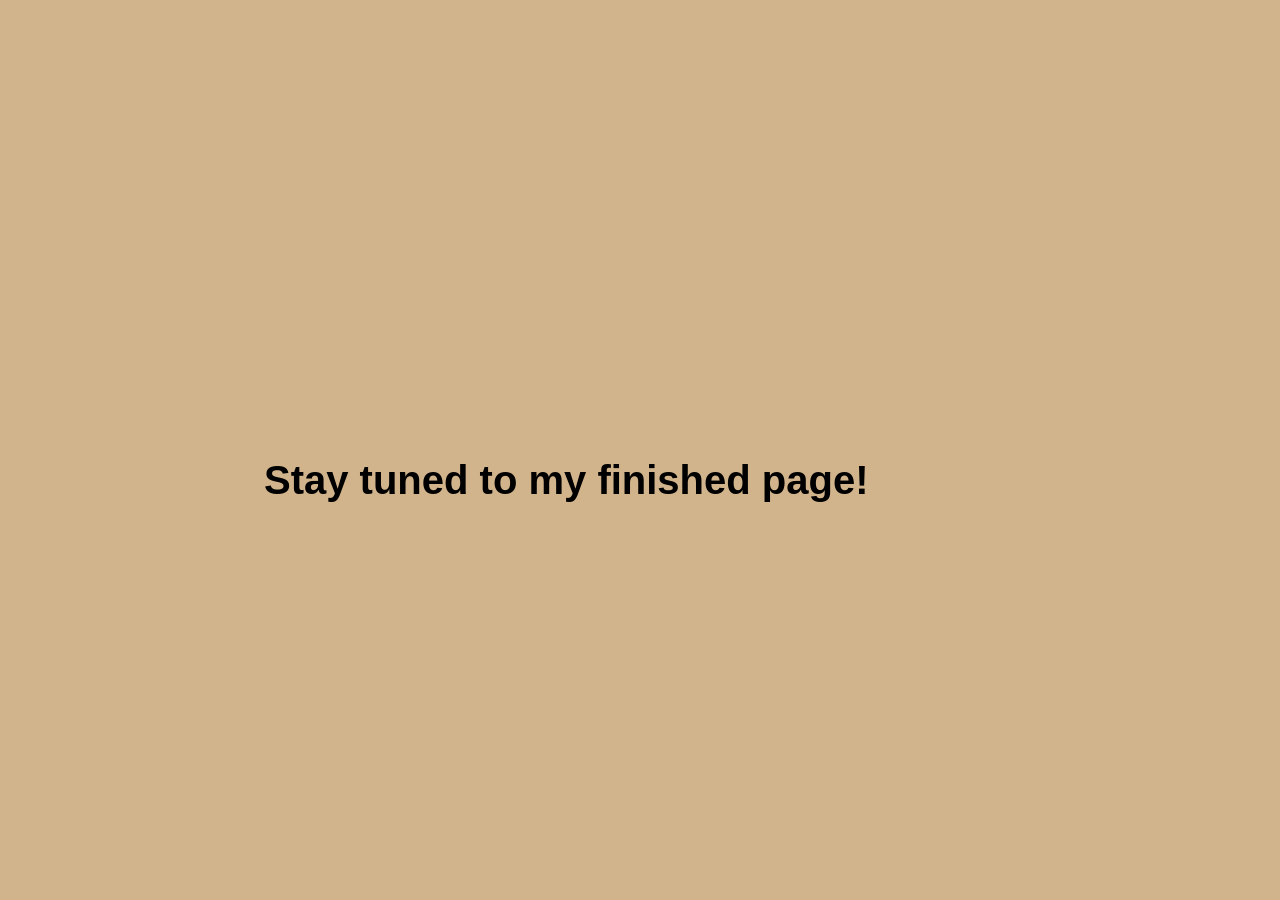
==== nginx/srcs/index.html @ 104a3b07 "added nginx" ====
<!DOCTYPE html>
<html>
        <head>
                <title>Testing Playground</title>
                <link rel="stylesheet" href="style.css">
        </head>
        <body>
                Stay tuned to my finished page!
        </body>
</html>
---- nginx/srcs/style.css ----
body{
	background-color: tan;
	color:black;
	font-family: Arial, Helvetica, sans-serif;
	font-size: 40px;
	font-weight: bold;
	position: fixed;
	top: 50%;
	left: 20%;
}
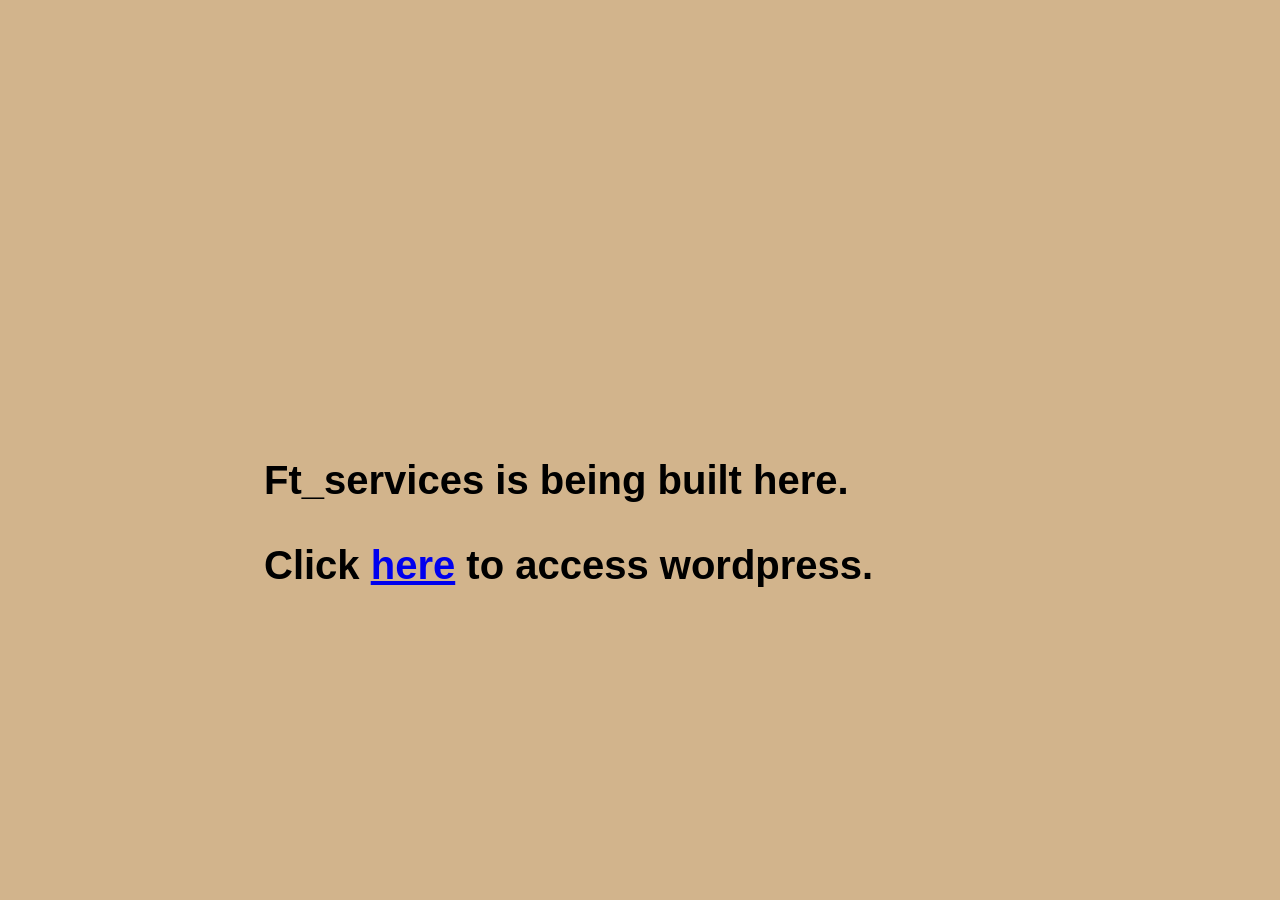
==== commit 5b51fc22: "simplified ingress secret" ====
--- a/nginx/srcs/index.html
+++ b/nginx/srcs/index.html
@@ -5,6 +5,9 @@
                 <link rel="stylesheet" href="style.css">
         </head>
         <body>
-                Stay tuned to my finished page!
+                Ft_services is being built here. 
+                <p>
+                    Click <a href='http://localhost:30080'>here</a> to access wordpress. 
+                </p>
         </body>
 </html>
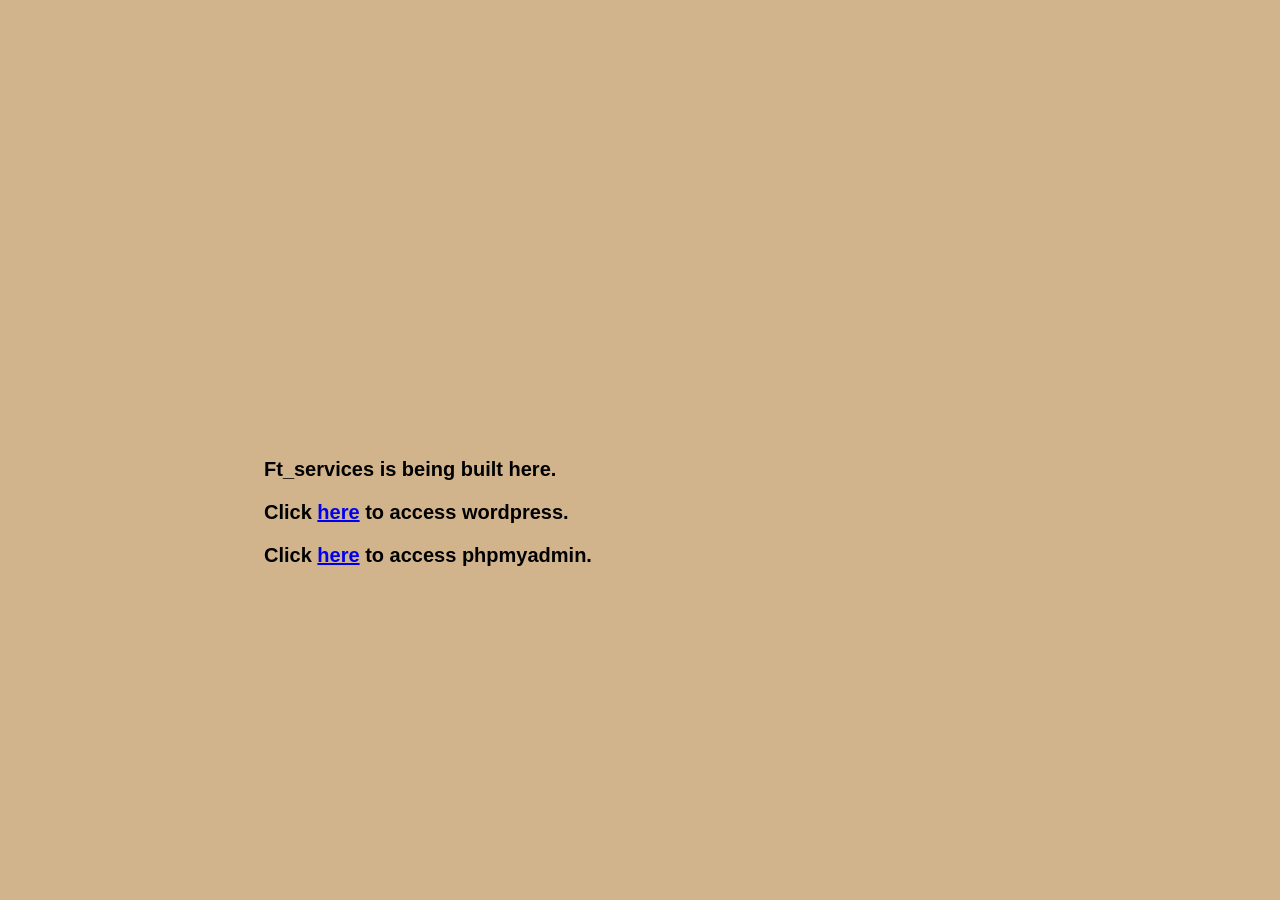
==== commit 564315f1: "added pma" ====
--- a/nginx/srcs/index.html
+++ b/nginx/srcs/index.html
@@ -9,5 +9,8 @@
                 <p>
                     Click <a href='http://localhost:30080'>here</a> to access wordpress. 
                 </p>
+                <p>
+                    Click <a href='http://localhost:30000'>here</a> to access phpmyadmin. 
+                </p>
         </body>
 </html>
--- a/nginx/srcs/style.css
+++ b/nginx/srcs/style.css
@@ -2,7 +2,7 @@
 	background-color: tan;
 	color:black;
 	font-family: Arial, Helvetica, sans-serif;
-	font-size: 40px;
+	font-size: 20px;
 	font-weight: bold;
 	position: fixed;
 	top: 50%;
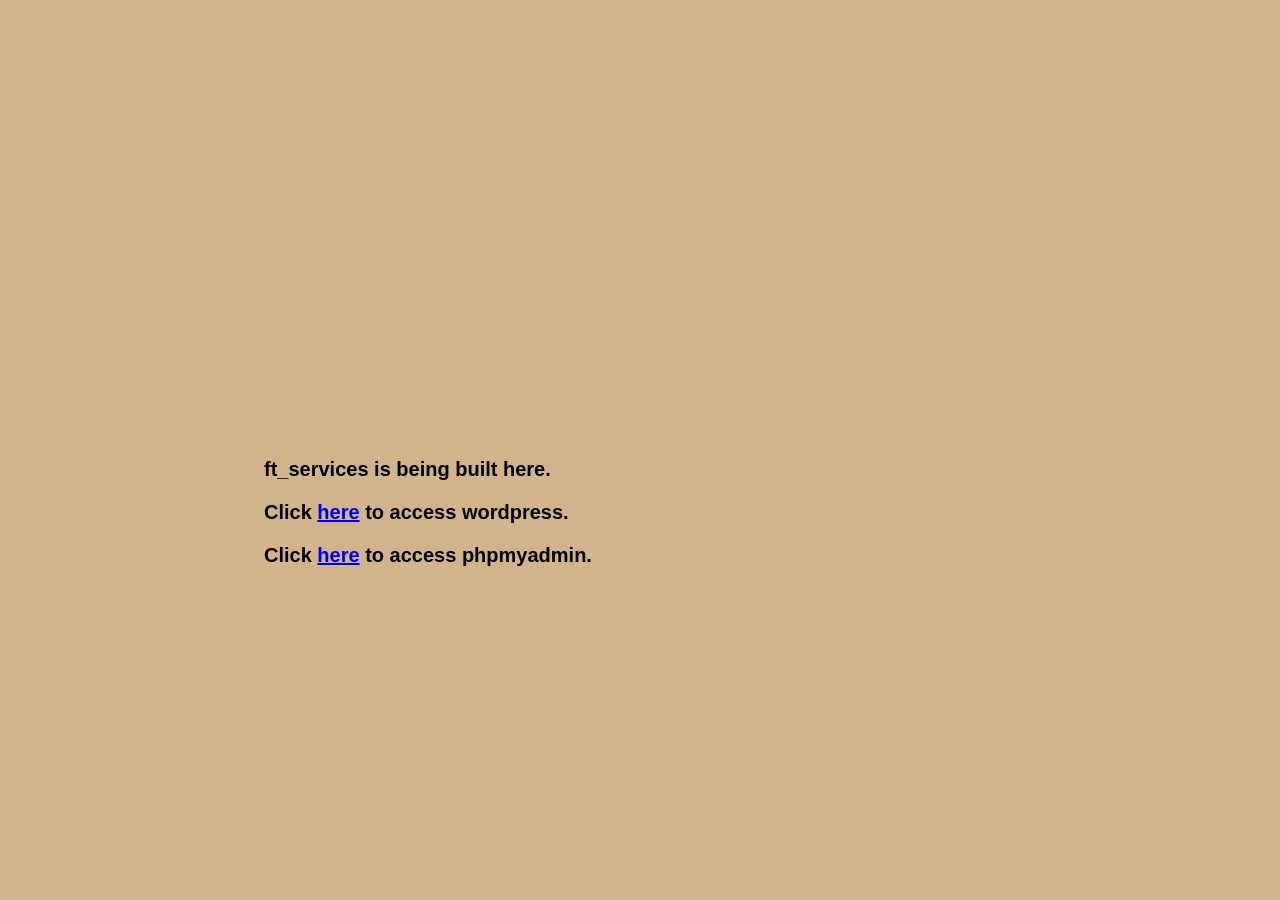
==== commit 8665e374: "fixed pma connection issue" ====
--- a/nginx/srcs/index.html
+++ b/nginx/srcs/index.html
@@ -5,7 +5,7 @@
                 <link rel="stylesheet" href="style.css">
         </head>
         <body>
-                Ft_services is being built here. 
+                ft_services is being built here. 
                 <p>
                     Click <a href='http://localhost:30080'>here</a> to access wordpress. 
                 </p>
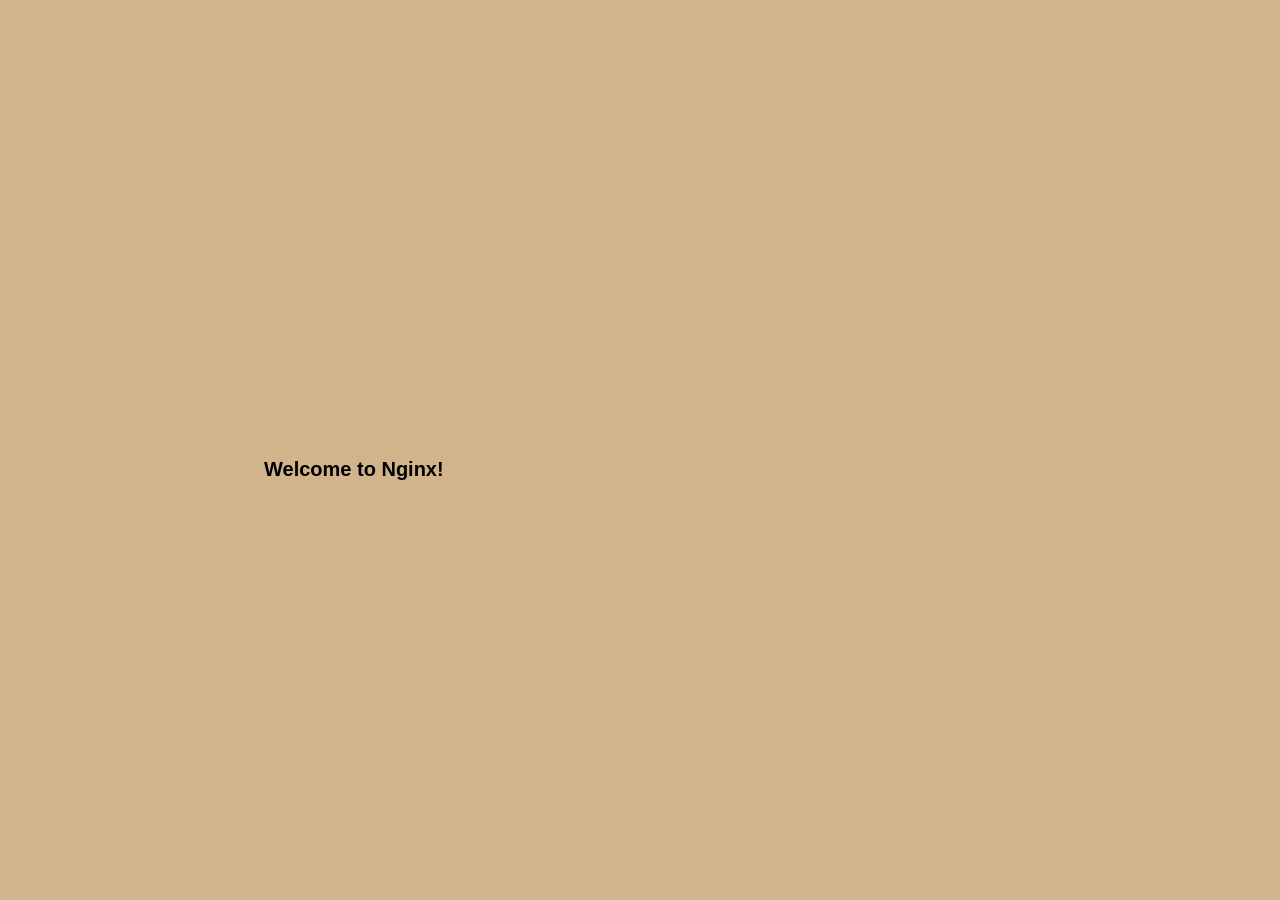
==== commit add427e5: "updated ingress" ====
--- a/nginx/srcs/index.html
+++ b/nginx/srcs/index.html
@@ -1,16 +1,16 @@
 <!DOCTYPE html>
 <html>
         <head>
-                <title>Testing Playground</title>
+                <title>ft_services_qli</title>
                 <link rel="stylesheet" href="style.css">
         </head>
         <body>
-                ft_services is being built here. 
-                <p>
-                    Click <a href='http://localhost:30080'>here</a> to access wordpress. 
+                Welcome to Nginx! 
+                <!-- <p>
+                    Click <a href='http://$(minikube ip):5050'>here</a> to access wordpress. 
                 </p>
                 <p>
-                    Click <a href='http://localhost:30000'>here</a> to access phpmyadmin. 
-                </p>
+                    Click <a href='http://$(minikube ip):5000'>here</a> to access phpmyadmin. 
+                </p> -->
         </body>
 </html>
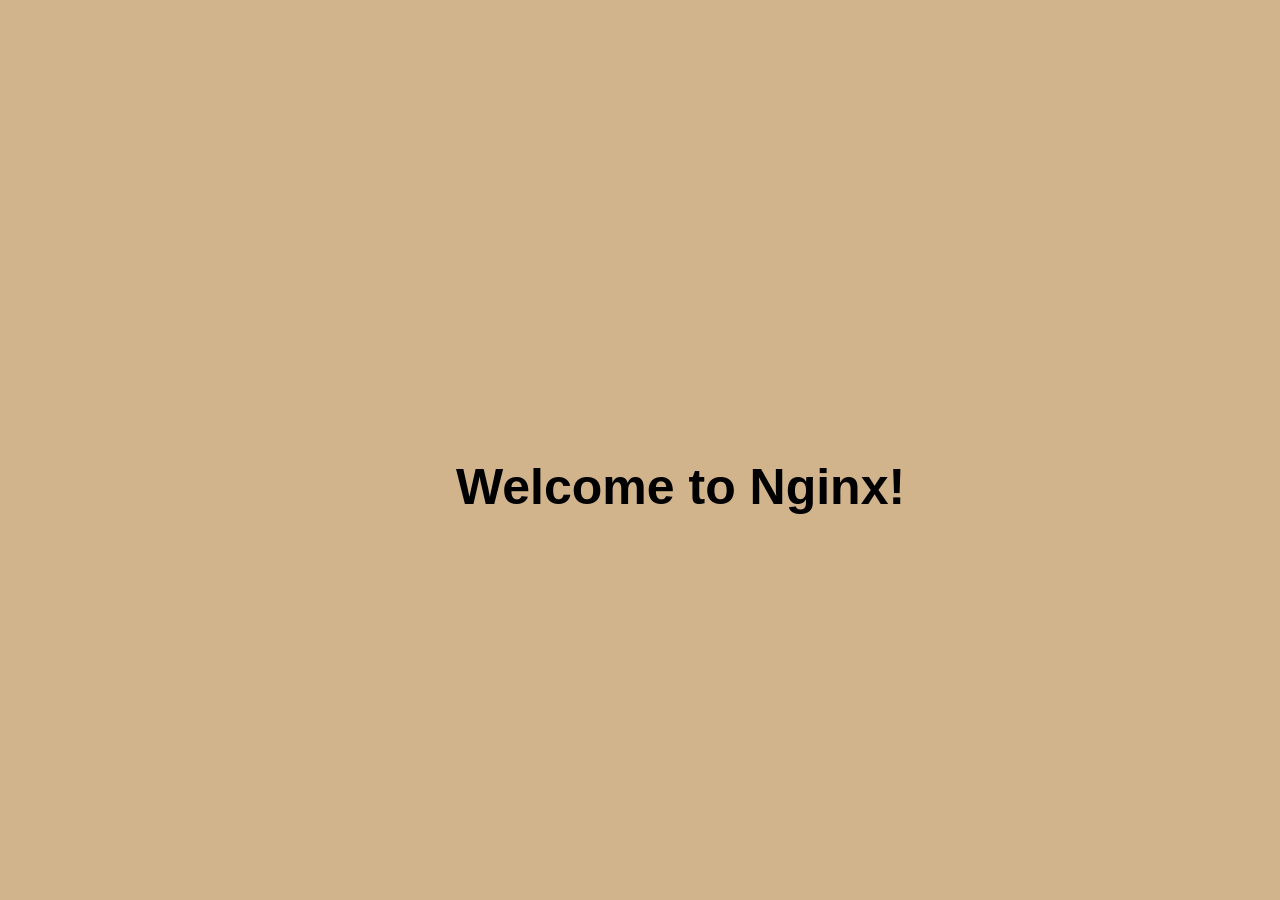
==== commit 4e8967ac: "update nginx conf" ====
--- a/nginx/srcs/index.html
+++ b/nginx/srcs/index.html
@@ -6,11 +6,5 @@
         </head>
         <body>
                 Welcome to Nginx! 
-                <!-- <p>
-                    Click <a href='http://$(minikube ip):5050'>here</a> to access wordpress. 
-                </p>
-                <p>
-                    Click <a href='http://$(minikube ip):5000'>here</a> to access phpmyadmin. 
-                </p> -->
         </body>
 </html>
--- a/nginx/srcs/style.css
+++ b/nginx/srcs/style.css
@@ -2,9 +2,9 @@
 	background-color: tan;
 	color:black;
 	font-family: Arial, Helvetica, sans-serif;
-	font-size: 20px;
+	font-size: 50px;
 	font-weight: bold;
 	position: fixed;
 	top: 50%;
-	left: 20%;
+	left: 35%;
 }
